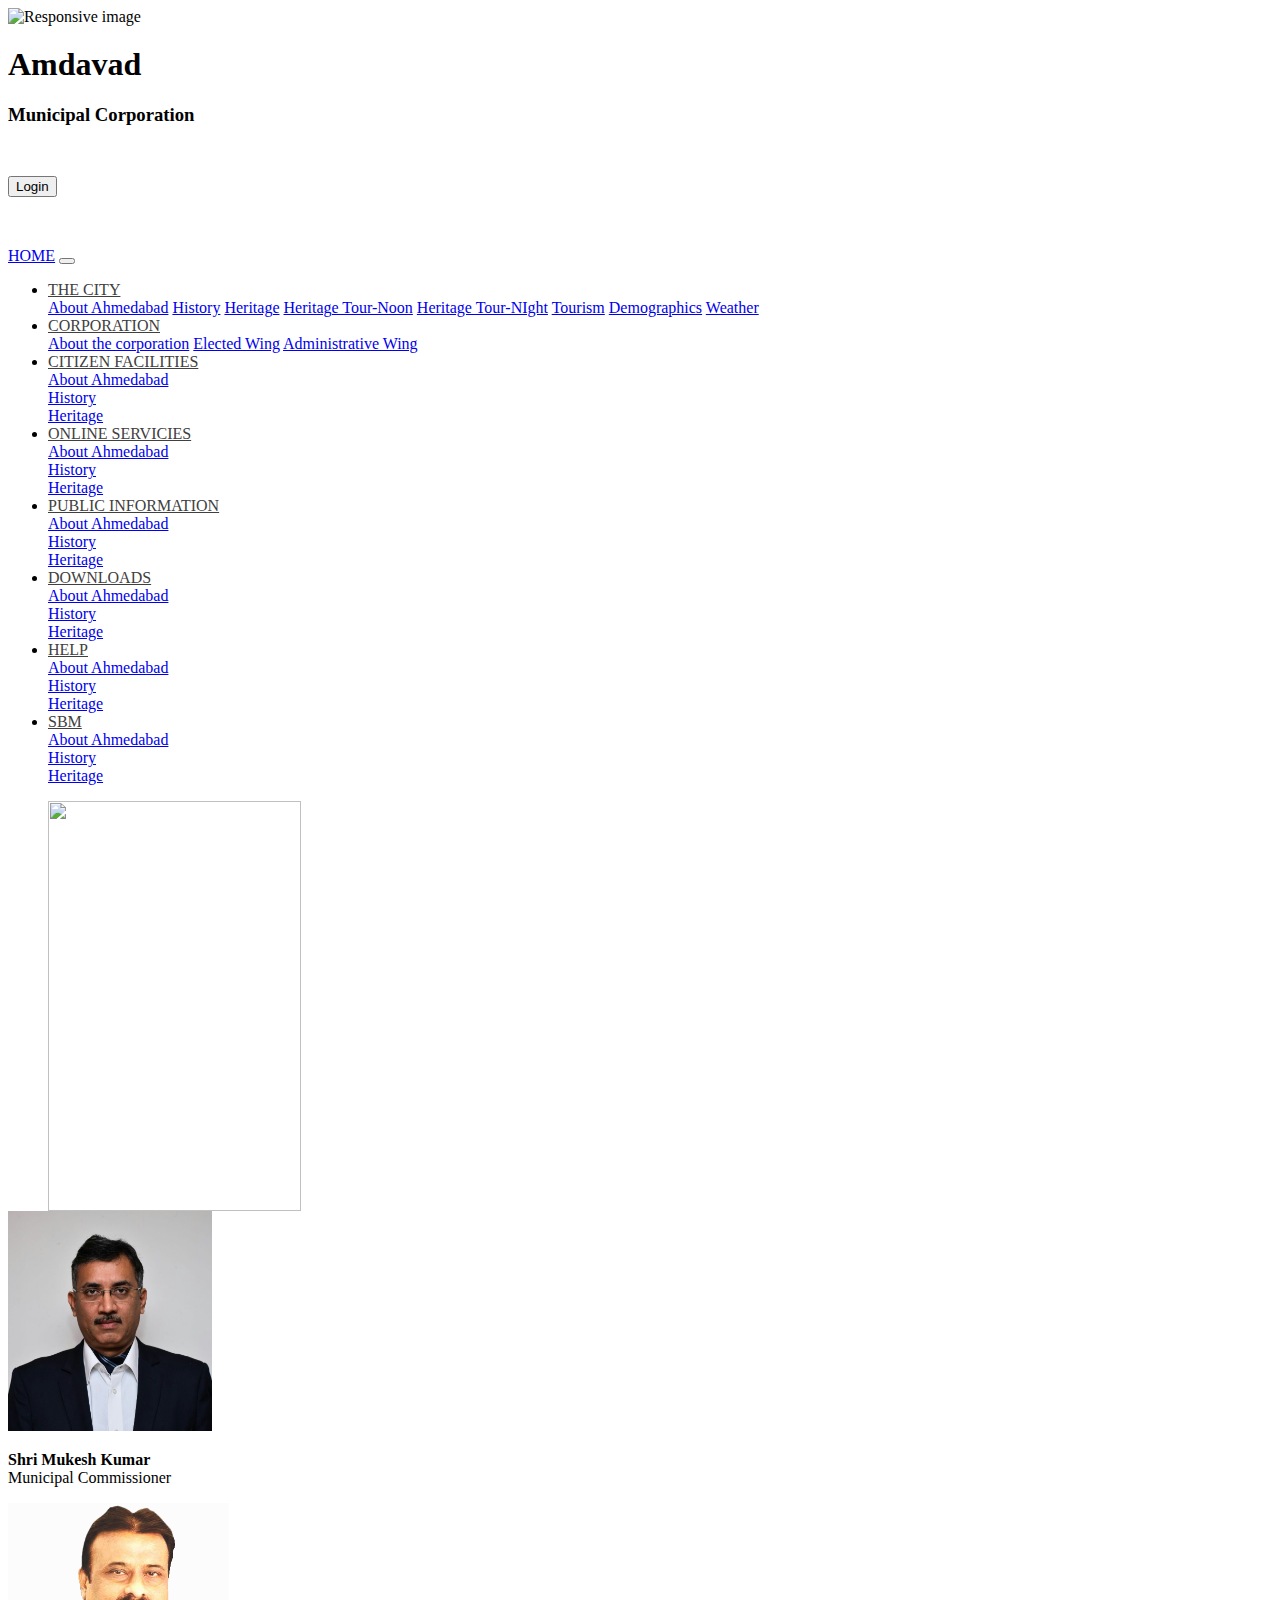
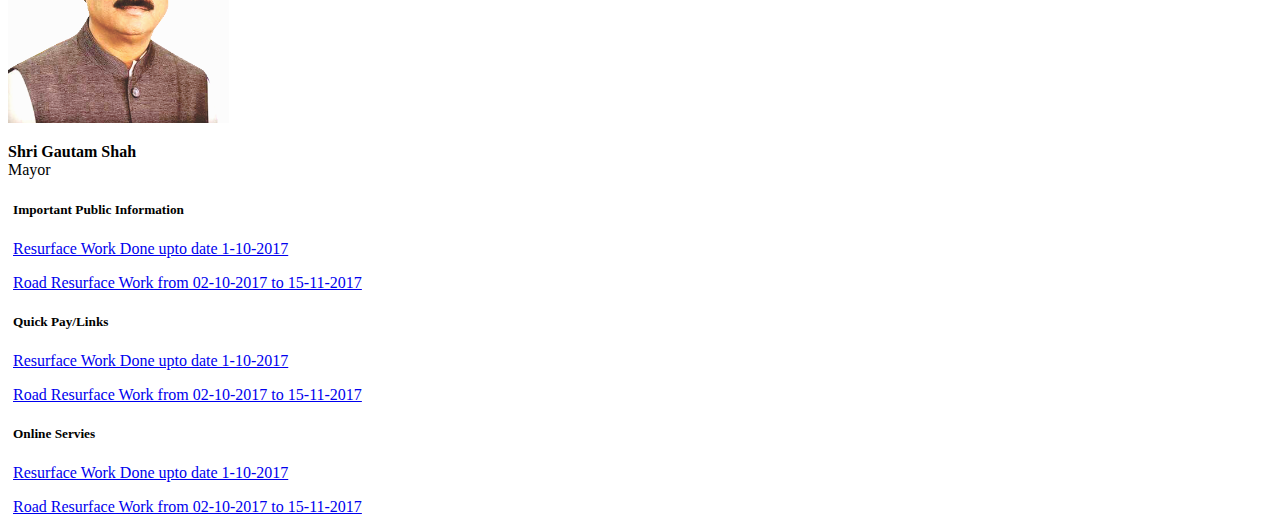
==== index.html @ 243d6fee "slider" ====
<!DOCTYPE html>
<html lang="en">
<head>
    <meta charset="UTF-8">
    <title>Title</title>
    <meta http-equiv="X-UA-Compatible" content="IE=edge">
    <meta name="viewport" content="width=device-width, initial-scale=1">
    <link href="css/bootstrap.min.css" rel="stylesheet" media="screen">
    <link href="css/bootstrap.css" rel="stylesheet" media="screen">
    <link href="css/index.css" rel="stylesheet" media="screen">
    <link href="css/bootstrap-4-navbar.css" rel="stylesheet">


    <!--<link rel="stylesheet" href="https://maxcdn.bootstrapcdn.com/bootstrap/4.0.0-beta.2/css/bootstrap.min.css" integrity="sha384-PsH8R72JQ3SOdhVi3uxftmaW6Vc51MKb0q5P2rRUpPvrszuE4W1povHYgTpBfshb" crossorigin="anonymous">
--></head>
<body>
<div class="container-fluid bg-secondary" id="head1">
    <img src="images/amc-logo.jpg" id="img1" class="rounded float-left img-fluid" alt="Responsive image">
    <div class="row" >

        <h1 class="text-light col-lg-12" style="margin-top: 20px">Amdavad</h1>

    </div>
    <div class="row">
        <h3 class="text-light col-lg-11" style="margin-bottom: 50px">Municipal Corporation </h3>
        <button type="button" class="btn btn-dark col-lg-1" style="margin-bottom: 50px">Login</button>
    </div>
</div>
<nav class="navbar navbar-expand-lg navbar-light bg-light">
    <a class="navbar-brand" href="#">HOME</a>
    <button class="navbar-toggler" type="button" data-toggle="collapse" data-target="#navbarSupportedContent" aria-controls="navbarSupportedContent" aria-expanded="false" aria-label="Toggle navigation">
        <span class="navbar-toggler-icon"></span>
    </button>

    <div class="collapse navbar-collapse" id="navbarSupportedContent">
        <ul class="navbar-nav mr-auto">

            <li class="nav-item dropdown dd1">
                <a class="nav-link dropdown-toggle" href="#" id="navbarDropdown1" role="button" data-toggle="dropdown" aria-haspopup="true" aria-expanded="false">
                    THE CITY
                </a>
                <div class="dropdown-menu ddm1" aria-labelledby="navbarDropdown1">
                    <a class="dropdown-item" href="#">About Ahmedabad</a>
                    <a class="dropdown-item" href="#">History</a>
                    <a class="dropdown-item" href="#">Heritage</a>
                    <a class="dropdown-item" href="#">Heritage Tour-Noon</a>
                    <a class="dropdown-item" href="#">Heritage Tour-NIght</a>
                    <a class="dropdown-item" href="#">Tourism</a>
                    <a class="dropdown-item" href="#">Demographics</a>
                    <a class="dropdown-item" href="#">Weather</a>
                </div>
            </li>

            <li class="nav-item dropdown dd2">
                <a class="nav-link dropdown-toggle" href="#" id="navbarDropdown" role="button" data-toggle="dropdown" aria-haspopup="true" aria-expanded="false">
                    CORPORATION
                </a>
                <div class="dropdown-menu ddm2" aria-labelledby="navbarDropdown">
                    <a class="dropdown-item" href="#">About the corporation</a>
                    <a class="dropdown-item" href="#">Elected Wing</a>
                    <a class="dropdown-item" href="#">Administrative Wing</a>
                </div>
            </li>
            <li class="nav-item dropdown dd1">
                <a class="nav-link dropdown-toggle" href="#" id="navbarDropdown" role="button" data-toggle="dropdown" aria-haspopup="true" aria-expanded="false">
                    CITIZEN FACILITIES
                </a>
                <div class="dropdown-menu ddm1" aria-labelledby="navbarDropdown">
                    <a class="dropdown-item" href="#">About Ahmedabad</a>
                    <div class="dropdown-divider"></div>
                    <a class="dropdown-item" href="#">History</a>
                    <div class="dropdown-divider"></div>
                    <a class="dropdown-item" href="#">Heritage</a>
                </div>
            </li>
            <li class="nav-item dropdown dd1">
                <a class="nav-link dropdown-toggle" href="#" id="navbarDropdown" role="button" data-toggle="dropdown" aria-haspopup="true" aria-expanded="false">
                    ONLINE SERVICIES
                </a>
                <div class="dropdown-menu ddm1" aria-labelledby="navbarDropdown">
                    <a class="dropdown-item" href="#">About Ahmedabad</a>
                    <div class="dropdown-divider"></div>
                    <a class="dropdown-item" href="#">History</a>
                    <div class="dropdown-divider"></div>
                    <a class="dropdown-item" href="#">Heritage</a>
                </div>
            </li>
            <li class="nav-item dropdown dd1">
                <a class="nav-link dropdown-toggle" href="#" id="navbarDropdown" role="button" data-toggle="dropdown" aria-haspopup="true" aria-expanded="false">
                    PUBLIC INFORMATION
                </a>
                <div class="dropdown-menu ddm1" aria-labelledby="navbarDropdown">
                    <a class="dropdown-item" href="#">About Ahmedabad</a>
                    <div class="dropdown-divider"></div>
                    <a class="dropdown-item" href="#">History</a>
                    <div class="dropdown-divider"></div>
                    <a class="dropdown-item" href="#">Heritage</a>
                </div>
            </li>
            <li class="nav-item dropdown dd1">
                <a class="nav-link dropdown-toggle" href="#" id="navbarDropdown" role="button" data-toggle="dropdown" aria-haspopup="true" aria-expanded="false">
                    DOWNLOADS
                </a>
                <div class="dropdown-menu ddm1" aria-labelledby="navbarDropdown">
                    <a class="dropdown-item" href="#">About Ahmedabad</a>
                    <div class="dropdown-divider"></div>
                    <a class="dropdown-item" href="#">History</a>
                    <div class="dropdown-divider"></div>
                    <a class="dropdown-item" href="#">Heritage</a>
                </div>
            </li>
            <li class="nav-item dropdown dd1">
                <a class="nav-link dropdown-toggle" href="#" id="navbarDropdown" role="button" data-toggle="dropdown" aria-haspopup="true" aria-expanded="false">
                    HELP
                </a>
                <div class="dropdown-menu ddm1" aria-labelledby="navbarDropdown">
                    <a class="dropdown-item" href="#">About Ahmedabad</a>
                    <div class="dropdown-divider"></div>
                    <a class="dropdown-item" href="#">History</a>
                    <div class="dropdown-divider"></div>
                    <a class="dropdown-item" href="#">Heritage</a>
                </div>
            </li>
            <li class="nav-item dropdown dd1">
                <a class="nav-link dropdown-toggle" href="#" id="navbarDropdown" role="button" data-toggle="dropdown" aria-haspopup="true" aria-expanded="false">
                    SBM
                </a>
                <div class="dropdown-menu ddm1" aria-labelledby="navbarDropdown">
                    <a class="dropdown-item" href="#">About Ahmedabad</a>
                    <div class="dropdown-divider"></div>
                    <a class="dropdown-item" href="#">History</a>
                    <div class="dropdown-divider"></div>
                    <a class="dropdown-item" href="#">Heritage</a>
                </div>
            </li>

        </ul>

    </div>
</nav>
<div class="container-fluid">
    <div class="row">
        <div id="slider" class="col-md-9 col-sm-12 col-lg-9">
            <figure>
                <img src="images/ahmedabad-bg.jpg" alt class="img-responsive">
                <img src="images/amd2.jpg" alt class="img-responsive">
                <img src="images/amd3.jpg" alt class="img-responsive">
                <img src="images/amd2.jpg" alt class="img-responsive">
                <img src="images/amd3.jpg" alt class="img-responsive">
            </figure>
        </div>
        <div class="col-md-3 col-sm-6 col-xs-12">
                <div class="row">
                    <div class="card" style="width: 50%" >
                        <img class="card-img-top" src="images/muniicom.jpg" alt="Card image cap" height="220px">
                        <div class="card-body">
                            <p class="card-text"><b>Shri Mukesh Kumar</b><br>Municipal Commissioner</p>
                        </div>
                    </div>
                    <div class="card" style="width: 50%"  >
                        <img class="card-img-top" src="images/mayor.png" alt="Card image cap" height="220px">
                        <div class="card-body">
                            <p class="card-text"><b>Shri Gautam Shah</b><br>Mayor</p>
                        </div>
                    </div>
                </div>
        </div>
    </div>
</div>
<div class="container-fluid">
    <div class="row">
        <div class="card col-md-3 col-sm-6 col-xs-12">
            <div class="card-body" style="margin: 5px">
                <h5 class="card-title">Important Public Information</h5>
                <p class="card-text"><a href="#">Resurface Work Done upto date 1-10-2017</a></p>
                <p class="card-text"><a href="#">Road Resurface Work from 02-10-2017 to 15-11-2017</a></p>
            </div>
        </div>
        <div class="card col-md-3 col-sm-6 col-xs-12">
            <div class="card-body" style="margin: 5px">
                <h5 class="card-title">Quick Pay/Links</h5>
                <p class="card-text"><a href="#">Resurface Work Done upto date 1-10-2017</a></p>
                <p class="card-text"><a href="#">Road Resurface Work from 02-10-2017 to 15-11-2017</a></p>
            </div>
        </div>
        <div class="card col-md-3 col-sm-6 col-xs-12">
            <div class="card-body" style="margin: 5px">
                <h5 class="card-title">Online Servies</h5>
                <p class="card-text"><a href="#">Resurface Work Done upto date 1-10-2017</a></p>
                <p class="card-text"><a href="#">Road Resurface Work from 02-10-2017 to 15-11-2017</a></p>
            </div>
        </div>
    </div>
</div>

<script src="https://code.jquery.com/jquery-3.3.1.slim.min.js" integrity="sha384-q8i/X+965DzO0rT7abK41JStQIAqVgRVzpbzo5smXKp4YfRvH+8abtTE1Pi6jizo" crossorigin="anonymous"></script>
<script src="https://cdnjs.cloudflare.com/ajax/libs/popper.js/1.14.3/umd/popper.min.js" integrity="sha384-ZMP7rVo3mIykV+2+9J3UJ46jBk0WLaUAdn689aCwoqbBJiSnjAK/l8WvCWPIPm49" crossorigin="anonymous"></script>
<script src="js/bootstrap.min.js" integrity="sha384-smHYKdLADwkXOn1EmN1qk/HfnUcbVRZyYmZ4qpPea6sjB/pTJ0euyQp0Mk8ck+5T" crossorigin="anonymous"></script>
<script src="js/bootstrap-4-navbar.js"></script>
</body>
</html>
---- css/index.css ----
.dd1:hover>.ddm1 {
    display: block;
}
.dd2:hover>.ddm2 {
    display: block;
}
.dd1:hover>.ddm1 {
    display: block;
}
.dd1:hover>.ddm1 {
    display: block;
}
.dd1:hover>.ddm1 {
    display: block;
}
#img1{
    height: 150px;
}

@keyframes slidy {
    0% { left: 0%; }
    20% { left: 0%; }
    25% { left: -100%; }
    45% { left: -100%; }
    50% { left: -200%; }
    70% { left: -200%; }
    75% { left: -300%; }
    95% { left: -300%; }
    100% { left: -400%; }
}

div#slider { overflow: hidden;}
div#slider figure img { width: 20%; float: left; height:410px; }
div#slider figure {
    position: relative;
    width: 500%;

    left: 0;
    text-align: left;
    font-size: 0;
    animation: 10s slidy infinite;
}
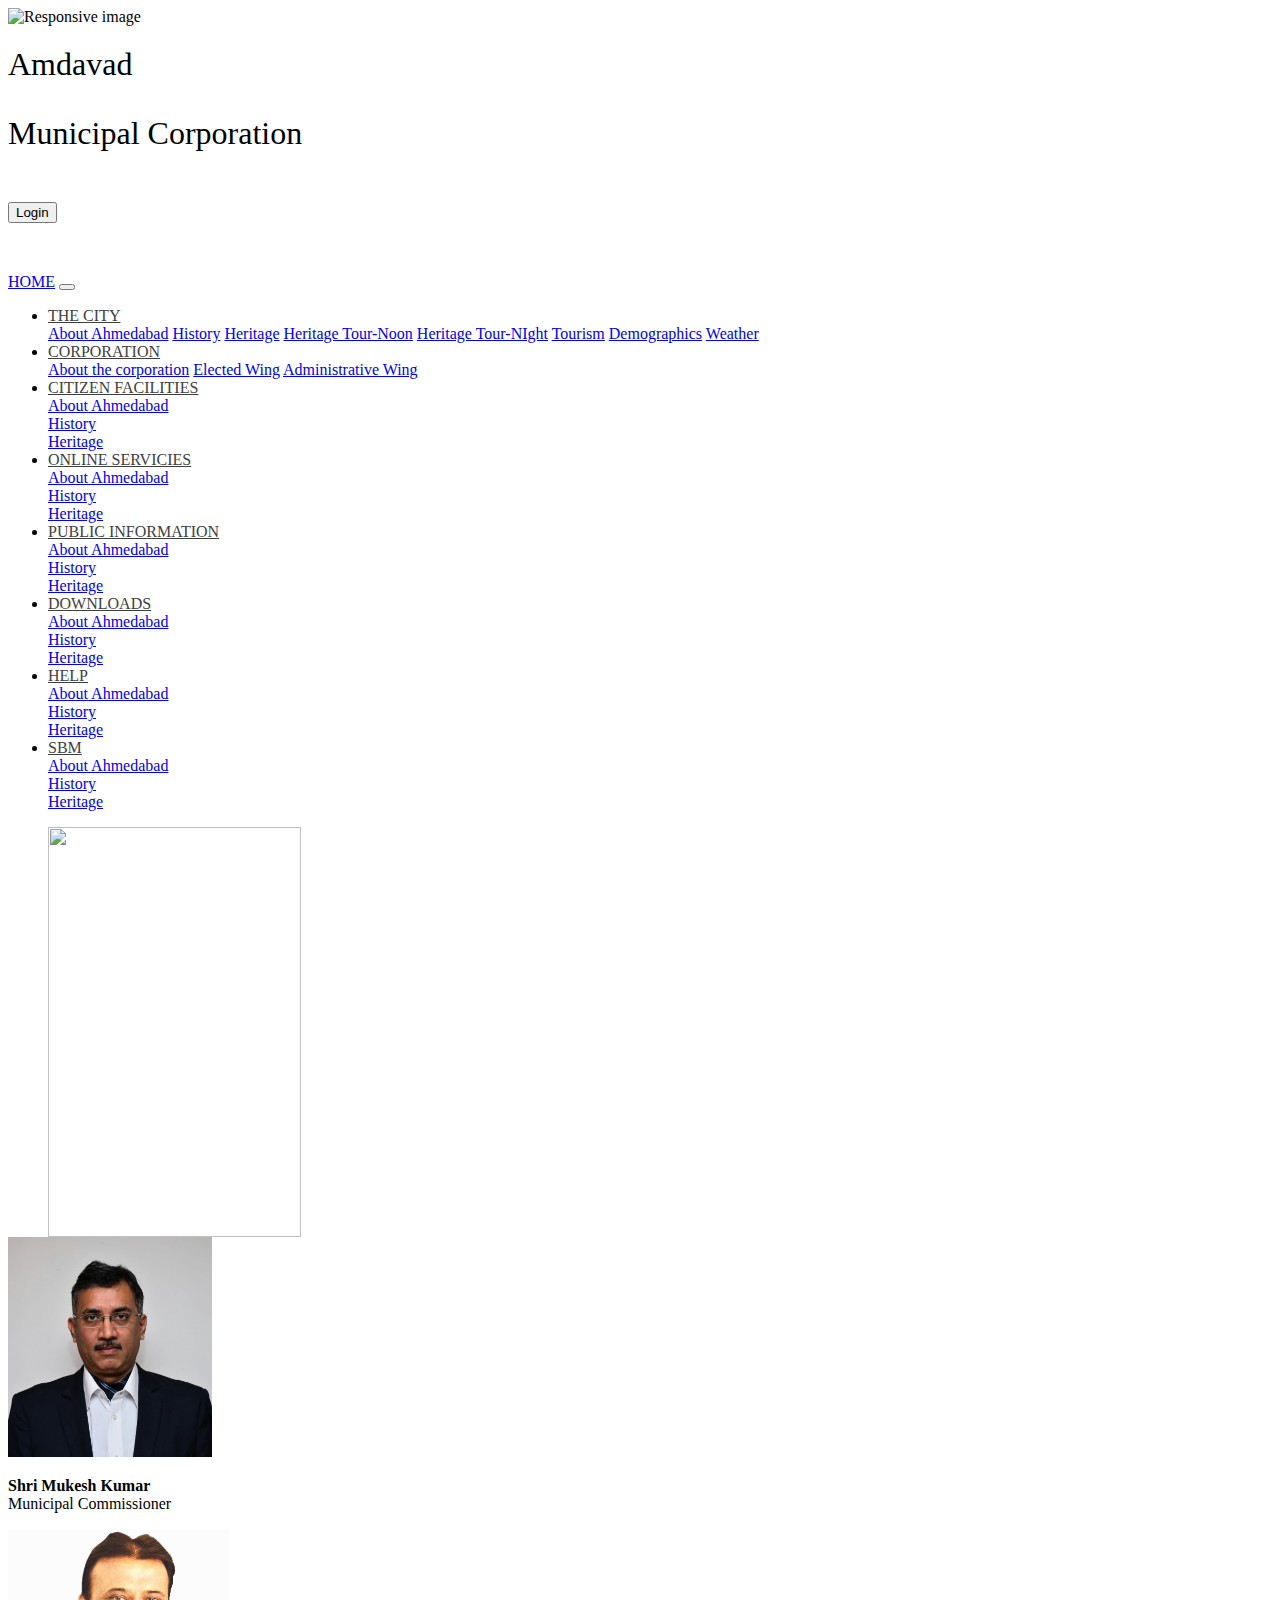
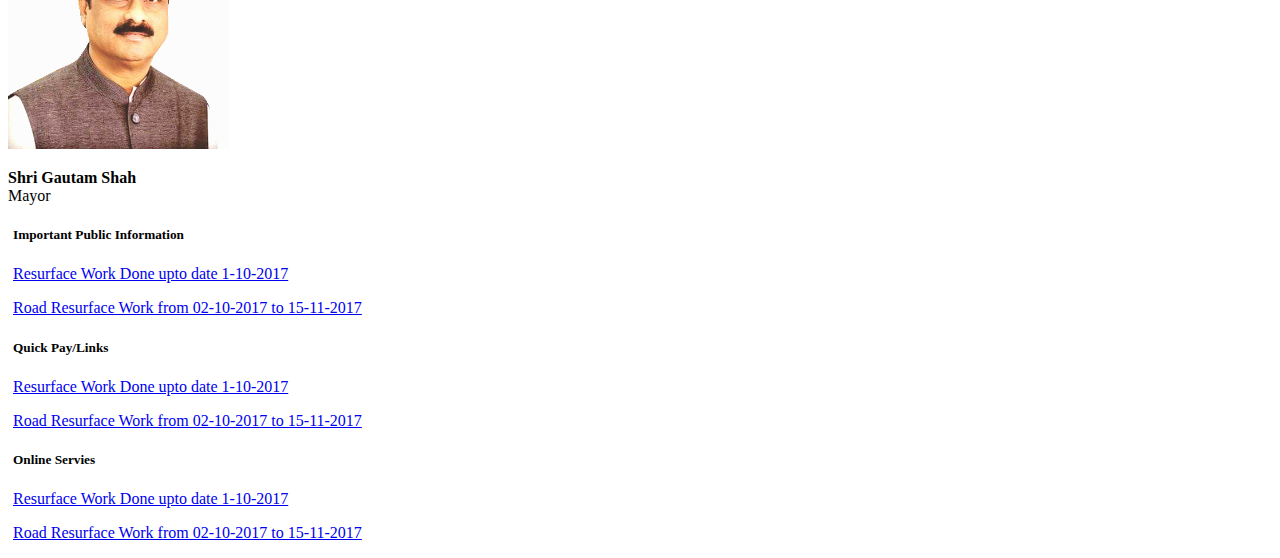
==== commit 1f2e09a3: "font" ====
--- a/index.html
+++ b/index.html
@@ -17,12 +17,10 @@
 <div class="container-fluid bg-secondary" id="head1">
     <img src="images/amc-logo.jpg" id="img1" class="rounded float-left img-fluid" alt="Responsive image">
     <div class="row" >
-
-        <h1 class="text-light col-lg-12" style="margin-top: 20px">Amdavad</h1>
-
+        <p class="text-light col-lg-12 p1" style="margin-top:20px">Amdavad</p>
     </div>
     <div class="row">
-        <h3 class="text-light col-lg-11" style="margin-bottom: 50px">Municipal Corporation </h3>
+        <p class="text-light col-lg-11 p1" style="margin-bottom: 50px">Municipal Corporation </p>
         <button type="button" class="btn btn-dark col-lg-1" style="margin-bottom: 50px">Login</button>
     </div>
 </div>
--- a/css/index.css
+++ b/css/index.css
@@ -16,6 +16,15 @@
 #img1{
     height: 150px;
 }
+.p1{
+    font-size: 2em;
+}
+@media only screen and (max-width: 600px) {
+    .p1 {
+       font-size: 1em;
+    }
+}
+
 
 @keyframes slidy {
     0% { left: 0%; }
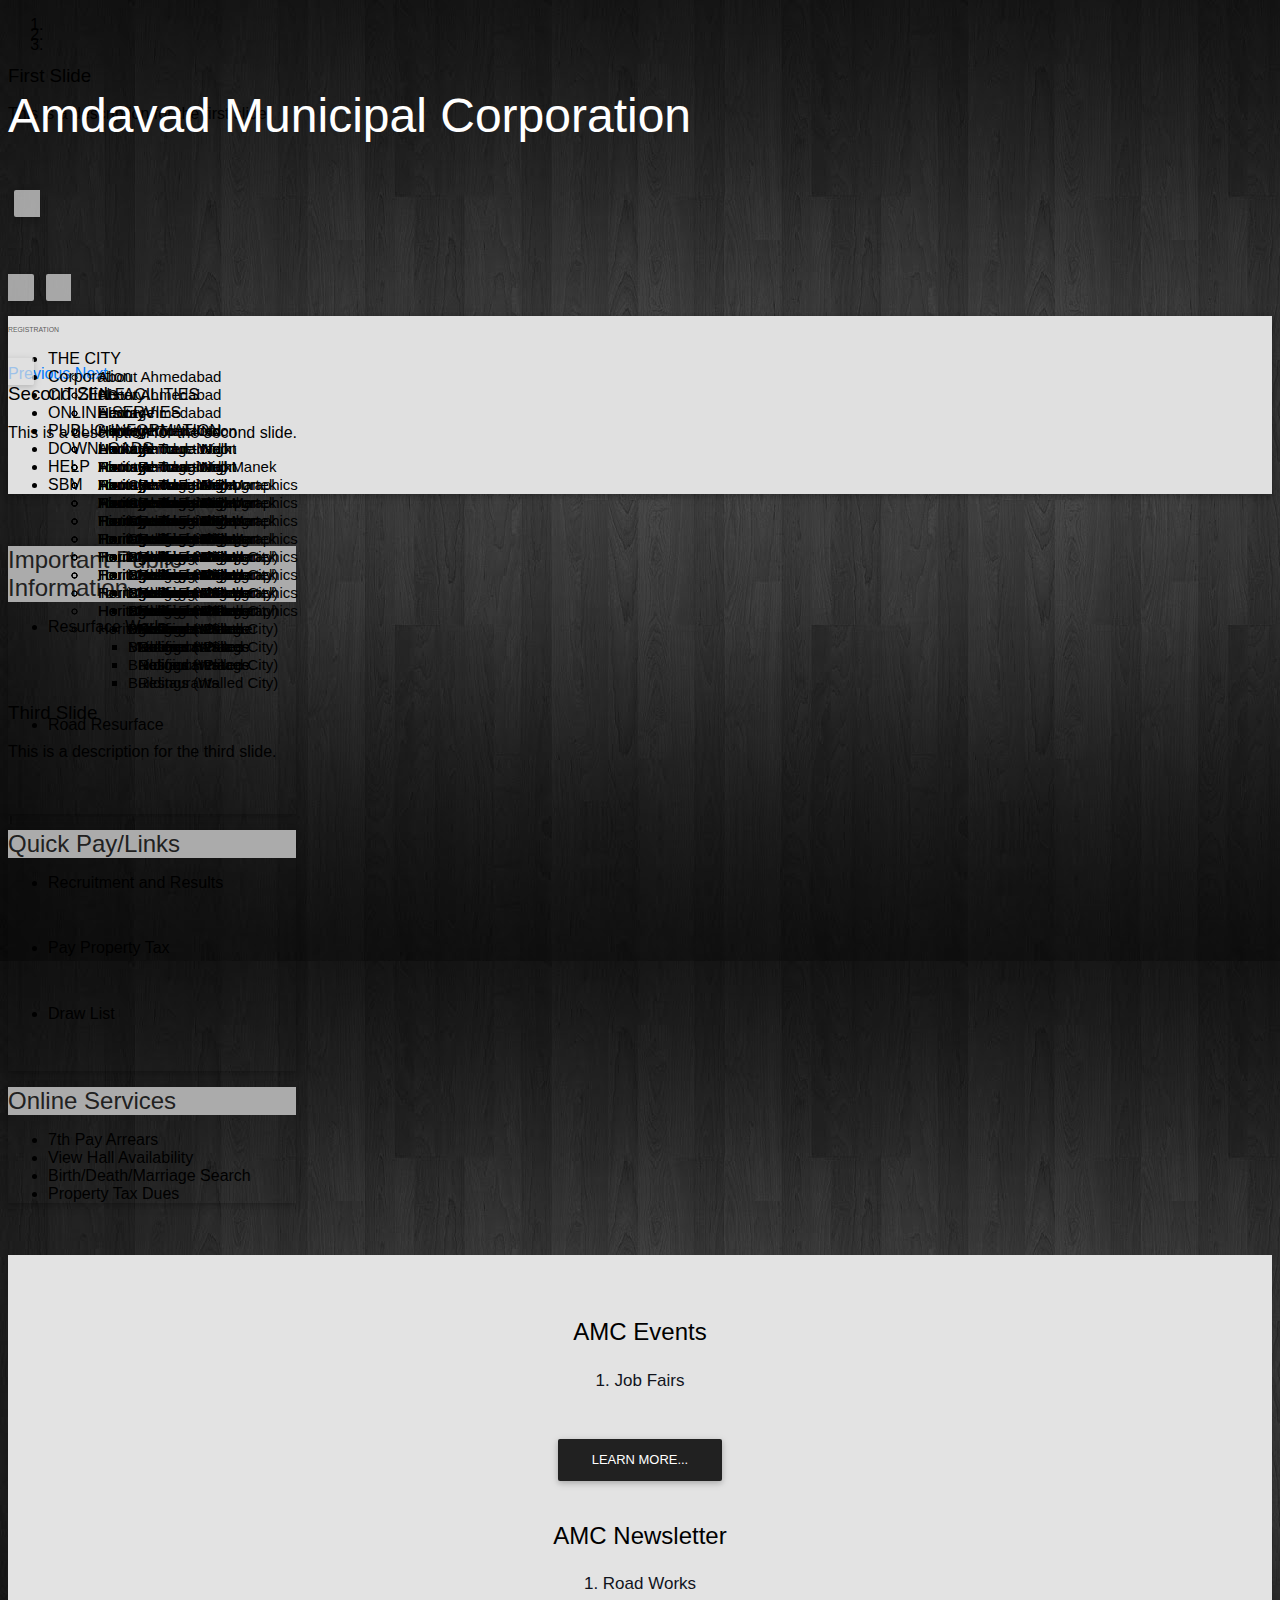
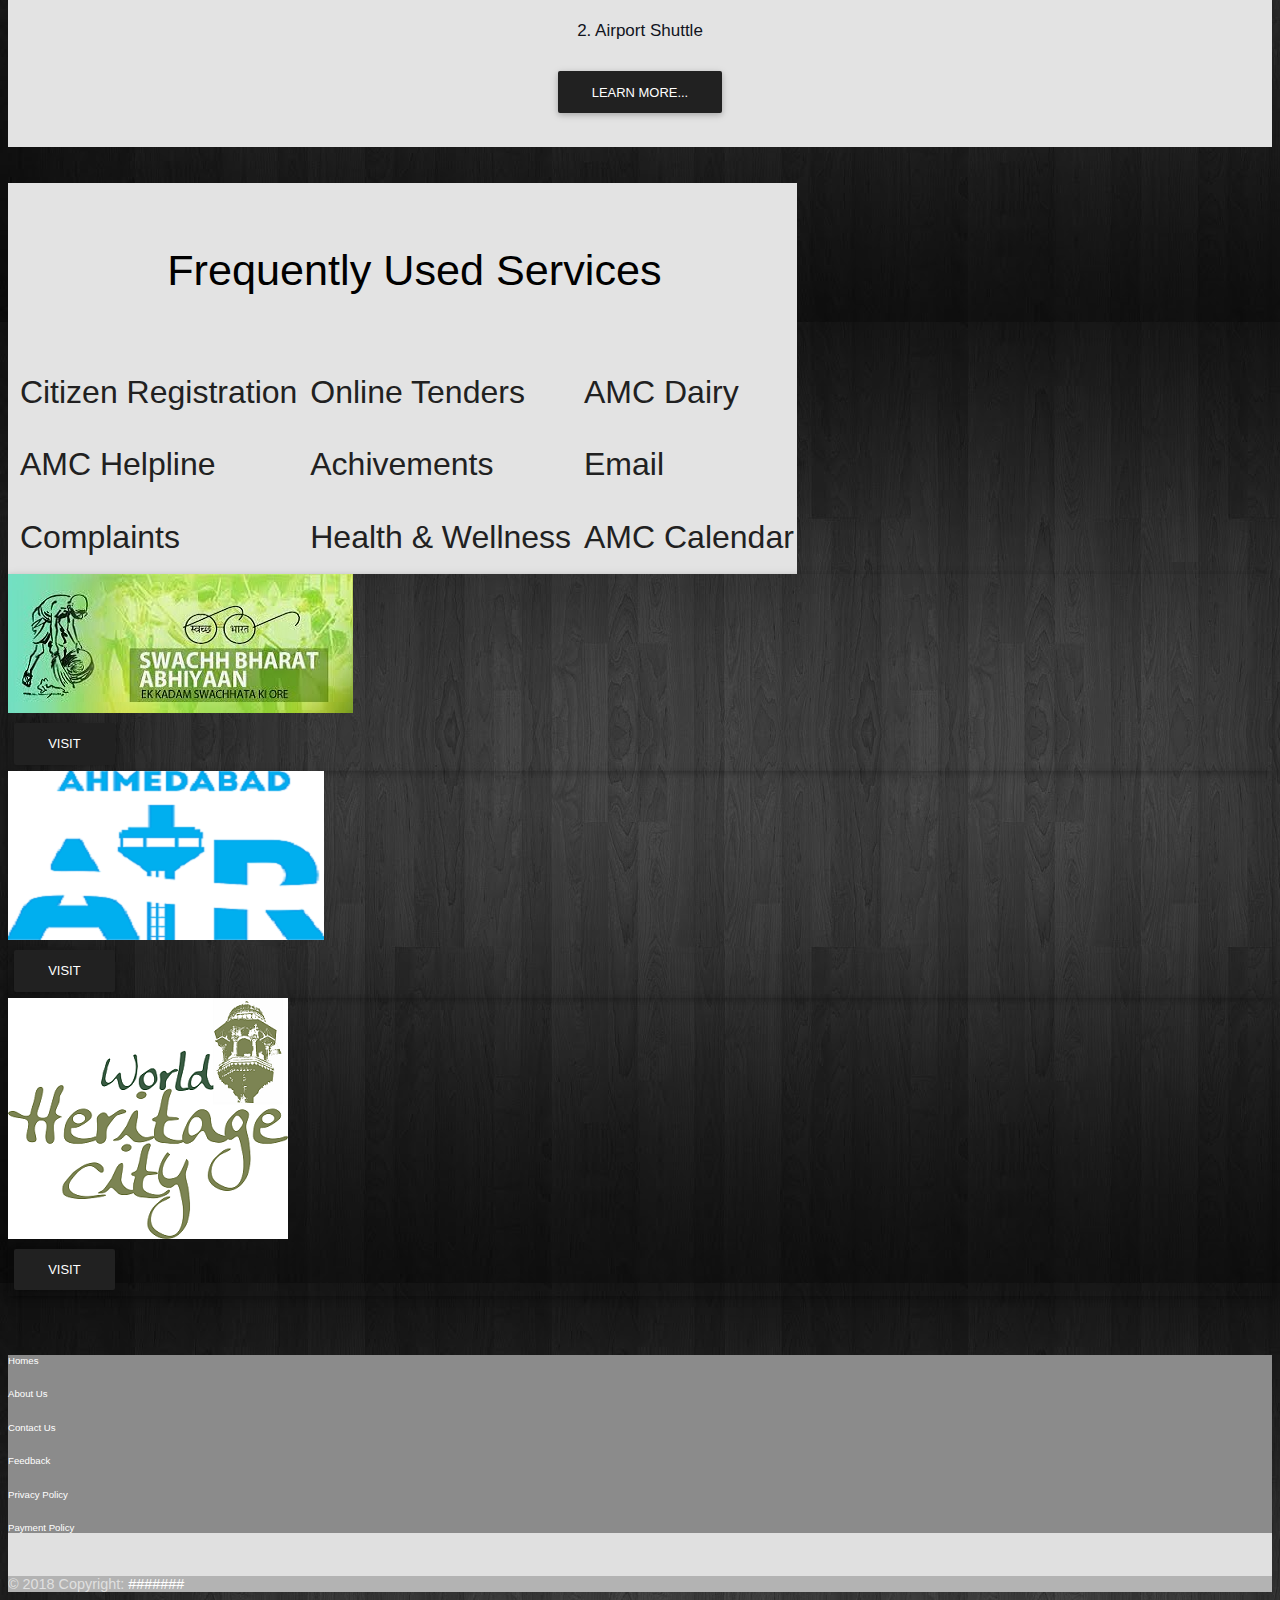
==== commit ad983720: "footer" ====
--- a/index.html
+++ b/index.html
@@ -2,198 +2,607 @@
 <html lang="en">
 <head>
     <meta charset="UTF-8">
-    <title>Title</title>
+    <title>AMC</title>
     <meta http-equiv="X-UA-Compatible" content="IE=edge">
-    <meta name="viewport" content="width=device-width, initial-scale=1">
     <link href="css/bootstrap.min.css" rel="stylesheet" media="screen">
     <link href="css/bootstrap.css" rel="stylesheet" media="screen">
     <link href="css/index.css" rel="stylesheet" media="screen">
+    <link href="lastsection.css" rel="stylesheet" media="screen">
+    <link href="css/full-slider.css" rel="stylesheet">
     <link href="css/bootstrap-4-navbar.css" rel="stylesheet">
-
-
-    <!--<link rel="stylesheet" href="https://maxcdn.bootstrapcdn.com/bootstrap/4.0.0-beta.2/css/bootstrap.min.css" integrity="sha384-PsH8R72JQ3SOdhVi3uxftmaW6Vc51MKb0q5P2rRUpPvrszuE4W1povHYgTpBfshb" crossorigin="anonymous">
---></head>
-<body>
-<div class="container-fluid bg-secondary" id="head1">
-    <img src="images/amc-logo.jpg" id="img1" class="rounded float-left img-fluid" alt="Responsive image">
-    <div class="row" >
-        <p class="text-light col-lg-12 p1" style="margin-top:20px">Amdavad</p>
-    </div>
-    <div class="row">
-        <p class="text-light col-lg-11 p1" style="margin-bottom: 50px">Municipal Corporation </p>
-        <button type="button" class="btn btn-dark col-lg-1" style="margin-bottom: 50px">Login</button>
-    </div>
-</div>
-<nav class="navbar navbar-expand-lg navbar-light bg-light">
-    <a class="navbar-brand" href="#">HOME</a>
-    <button class="navbar-toggler" type="button" data-toggle="collapse" data-target="#navbarSupportedContent" aria-controls="navbarSupportedContent" aria-expanded="false" aria-label="Toggle navigation">
-        <span class="navbar-toggler-icon"></span>
-    </button>
-
-    <div class="collapse navbar-collapse" id="navbarSupportedContent">
-        <ul class="navbar-nav mr-auto">
-
-            <li class="nav-item dropdown dd1">
-                <a class="nav-link dropdown-toggle" href="#" id="navbarDropdown1" role="button" data-toggle="dropdown" aria-haspopup="true" aria-expanded="false">
-                    THE CITY
-                </a>
-                <div class="dropdown-menu ddm1" aria-labelledby="navbarDropdown1">
-                    <a class="dropdown-item" href="#">About Ahmedabad</a>
-                    <a class="dropdown-item" href="#">History</a>
-                    <a class="dropdown-item" href="#">Heritage</a>
-                    <a class="dropdown-item" href="#">Heritage Tour-Noon</a>
-                    <a class="dropdown-item" href="#">Heritage Tour-NIght</a>
-                    <a class="dropdown-item" href="#">Tourism</a>
-                    <a class="dropdown-item" href="#">Demographics</a>
-                    <a class="dropdown-item" href="#">Weather</a>
-                </div>
-            </li>
-
-            <li class="nav-item dropdown dd2">
-                <a class="nav-link dropdown-toggle" href="#" id="navbarDropdown" role="button" data-toggle="dropdown" aria-haspopup="true" aria-expanded="false">
-                    CORPORATION
-                </a>
-                <div class="dropdown-menu ddm2" aria-labelledby="navbarDropdown">
-                    <a class="dropdown-item" href="#">About the corporation</a>
-                    <a class="dropdown-item" href="#">Elected Wing</a>
-                    <a class="dropdown-item" href="#">Administrative Wing</a>
-                </div>
-            </li>
-            <li class="nav-item dropdown dd1">
-                <a class="nav-link dropdown-toggle" href="#" id="navbarDropdown" role="button" data-toggle="dropdown" aria-haspopup="true" aria-expanded="false">
-                    CITIZEN FACILITIES
-                </a>
-                <div class="dropdown-menu ddm1" aria-labelledby="navbarDropdown">
-                    <a class="dropdown-item" href="#">About Ahmedabad</a>
-                    <div class="dropdown-divider"></div>
-                    <a class="dropdown-item" href="#">History</a>
-                    <div class="dropdown-divider"></div>
-                    <a class="dropdown-item" href="#">Heritage</a>
-                </div>
-            </li>
-            <li class="nav-item dropdown dd1">
-                <a class="nav-link dropdown-toggle" href="#" id="navbarDropdown" role="button" data-toggle="dropdown" aria-haspopup="true" aria-expanded="false">
-                    ONLINE SERVICIES
-                </a>
-                <div class="dropdown-menu ddm1" aria-labelledby="navbarDropdown">
-                    <a class="dropdown-item" href="#">About Ahmedabad</a>
-                    <div class="dropdown-divider"></div>
-                    <a class="dropdown-item" href="#">History</a>
-                    <div class="dropdown-divider"></div>
-                    <a class="dropdown-item" href="#">Heritage</a>
-                </div>
-            </li>
-            <li class="nav-item dropdown dd1">
-                <a class="nav-link dropdown-toggle" href="#" id="navbarDropdown" role="button" data-toggle="dropdown" aria-haspopup="true" aria-expanded="false">
-                    PUBLIC INFORMATION
-                </a>
-                <div class="dropdown-menu ddm1" aria-labelledby="navbarDropdown">
-                    <a class="dropdown-item" href="#">About Ahmedabad</a>
-                    <div class="dropdown-divider"></div>
-                    <a class="dropdown-item" href="#">History</a>
-                    <div class="dropdown-divider"></div>
-                    <a class="dropdown-item" href="#">Heritage</a>
-                </div>
-            </li>
-            <li class="nav-item dropdown dd1">
-                <a class="nav-link dropdown-toggle" href="#" id="navbarDropdown" role="button" data-toggle="dropdown" aria-haspopup="true" aria-expanded="false">
-                    DOWNLOADS
-                </a>
-                <div class="dropdown-menu ddm1" aria-labelledby="navbarDropdown">
-                    <a class="dropdown-item" href="#">About Ahmedabad</a>
-                    <div class="dropdown-divider"></div>
-                    <a class="dropdown-item" href="#">History</a>
-                    <div class="dropdown-divider"></div>
-                    <a class="dropdown-item" href="#">Heritage</a>
-                </div>
-            </li>
-            <li class="nav-item dropdown dd1">
-                <a class="nav-link dropdown-toggle" href="#" id="navbarDropdown" role="button" data-toggle="dropdown" aria-haspopup="true" aria-expanded="false">
-                    HELP
-                </a>
-                <div class="dropdown-menu ddm1" aria-labelledby="navbarDropdown">
-                    <a class="dropdown-item" href="#">About Ahmedabad</a>
-                    <div class="dropdown-divider"></div>
-                    <a class="dropdown-item" href="#">History</a>
-                    <div class="dropdown-divider"></div>
-                    <a class="dropdown-item" href="#">Heritage</a>
-                </div>
-            </li>
-            <li class="nav-item dropdown dd1">
-                <a class="nav-link dropdown-toggle" href="#" id="navbarDropdown" role="button" data-toggle="dropdown" aria-haspopup="true" aria-expanded="false">
-                    SBM
-                </a>
-                <div class="dropdown-menu ddm1" aria-labelledby="navbarDropdown">
-                    <a class="dropdown-item" href="#">About Ahmedabad</a>
-                    <div class="dropdown-divider"></div>
-                    <a class="dropdown-item" href="#">History</a>
-                    <div class="dropdown-divider"></div>
-                    <a class="dropdown-item" href="#">Heritage</a>
-                </div>
-            </li>
-
-        </ul>
-
-    </div>
-</nav>
-<div class="container-fluid">
-    <div class="row">
-        <div id="slider" class="col-md-9 col-sm-12 col-lg-9">
-            <figure>
-                <img src="images/ahmedabad-bg.jpg" alt class="img-responsive">
-                <img src="images/amd2.jpg" alt class="img-responsive">
-                <img src="images/amd3.jpg" alt class="img-responsive">
-                <img src="images/amd2.jpg" alt class="img-responsive">
-                <img src="images/amd3.jpg" alt class="img-responsive">
-            </figure>
-        </div>
-        <div class="col-md-3 col-sm-6 col-xs-12">
-                <div class="row">
-                    <div class="card" style="width: 50%" >
-                        <img class="card-img-top" src="images/muniicom.jpg" alt="Card image cap" height="220px">
-                        <div class="card-body">
-                            <p class="card-text"><b>Shri Mukesh Kumar</b><br>Municipal Commissioner</p>
+    <link href="https://fonts.googleapis.com/icon?family=Material+Icons" rel="stylesheet">
+    <link href="css/mdb.min.css" rel="stylesheet" media="screen">
+    <link rel="stylesheet" href="https://use.fontawesome.com/releases/v5.0.13/css/all.css" integrity="sha384-DNOHZ68U8hZfKXOrtjWvjxusGo9WQnrNx2sqG0tfsghAvtVlRW3tvkXWZh58N9jp" crossorigin="anonymous">
+    <meta name="viewport" content="width=device-width, initial-scale=1.0"/>
+
+</head>
+<body background="images/bg-1.jpg">
+<header>
+
+    <div id="header-scroll">
+        <div class="container-fluid">
+            <div class="row">
+                <div class="col-md-12">
+                    <div id="carouselExampleIndicators" class="carousel slide slider1" data-ride="carousel" style="height:300px">
+                        <ol class="carousel-indicators">
+                            <li data-target="#carouselExampleIndicators" data-slide-to="0" class="active"></li>
+                            <li data-target="#carouselExampleIndicators" data-slide-to="1"></li>
+                            <li data-target="#carouselExampleIndicators" data-slide-to="2"></li>
+                        </ol>
+                        <div class="carousel-inner slider1" role="listbox" style="height:300px">
+                            <!-- Slide One - Set the background image for this slide in the line below -->
+                            <div class="carousel-item active slider1" style="background-image: url('images/ahmedabad-1.jpg'); height:300px;">
+                                <div class="carousel-caption d-none d-md-block">
+                                    <h3>First Slide</h3>
+                                    <p>This is a description for the first slide.</p>
+                                </div>
+                            </div>
+                            <!-- Slide Two - Set the background image for this slide in the line below -->
+                            <div class="carousel-item slider1" style="background-image: url('images/ahmedabad-2.jpg'); height:300px;">
+                                <div class="carousel-caption d-none d-md-block">
+                                    <h3>Second Slide</h3>
+                                    <p>This is a description for the second slide.</p>
+                                </div>
+                            </div>
+                            <!-- Slide Three - Set the background image for this slide in the line below -->
+                            <div class="carousel-item slider1" style="background-image: url('images/ahmedabad-3.jpg'); height:300px;">
+                                <div class="carousel-caption d-none d-md-block">
+                                    <h3>Third Slide</h3>
+                                    <p>This is a description for the third slide.</p>
+                                </div>
+                            </div>
                         </div>
+                        <a class="carousel-control-prev" href="#carouselExampleIndicators" role="button" data-slide="prev">
+                            <span class="carousel-control-prev-icon" aria-hidden="true"></span>
+                            <span class="sr-only">Previous</span>
+                        </a>
+                        <a class="carousel-control-next" href="#carouselExampleIndicators" role="button" data-slide="next">
+                            <span class="carousel-control-next-icon" aria-hidden="true"></span>
+                            <span class="sr-only">Next</span>
+                        </a>
                     </div>
-                    <div class="card" style="width: 50%"  >
-                        <img class="card-img-top" src="images/mayor.png" alt="Card image cap" height="220px">
-                        <div class="card-body">
-                            <p class="card-text"><b>Shri Gautam Shah</b><br>Mayor</p>
+                    <div class="main-text hidden-xs">
+                        <div class="col-md-12 text-center">
+                            <p class="p1">Amdavad Municipal Corporation</p>
+                            <div>
+                                <a class="btn btn-clear btn-sm btn-min-block bg-light text-dark" style="opacity: 0.7;" href=#><h6>Login</h6></a>
+                                <a class="btn btn-clear btn-sm btn-min-block bg-light text-dark" style="opacity: 0.7;" href=#><h6>Registration</h6></a>
+                            </div>
                         </div>
                     </div>
                 </div>
-        </div>
-    </div>
+            </div>
+        </div>
+    </div>
+</header>
+
+<nav class="navbar navbar-expand-md navbar-light bg-light">
+    <a class="navbar-brand" href="#"><i class="fas fa-home"></i> </a>
+    <button class="navbar-toggler" type="button" data-toggle="collapse" data-target="#navbarNavDropdown" aria-controls="navbarNavDropdown" aria-expanded="false" aria-label="Toggle navigation">
+        <span class="navbar-toggler-icon"></span>
+    </button>
+    <div class="collapse navbar-collapse" id="navbarNavDropdown">
+        <ul class="navbar-nav">
+
+            <li class="nav-item dropdown dd1">
+                <a class="nav-link dropdown-toggle" href="https://bootstrapthemes.co" id="navbarDropdownMenuLink1" data-toggle="dropdown" aria-haspopup="true" aria-expanded="false">
+                    THE CITY
+                </a>
+                <ul class="dropdown-menu ddm1" aria-labelledby="navbarDropdownMenuLink1">
+                    <li><a class="dropdown-item" href="#">About Ahmedabad</a></li>
+                    <li><a class="dropdown-item" href="#">History</a></li>
+                    <li><a class="dropdown-item dropdown-toggle" href="#">Heritage</a>
+                        <ul class="dropdown-menu">
+                            <li><a class="dropdown-item" href="#">Introduction</a></li>
+                            <li><a class="dropdown-item" href="#">Heritage Walk</a></li>
+                            <li><a class="dropdown-item" href="#">Re-Imagining Manek Chowk Final Report</a></li>
+                            <li><a class="dropdown-item" href="#">Heritage Monuments/Sites</a></li>
+                            <li><a class="dropdown-item" href="#">Notified Heritage Buildings (Walled City)</a></li>
+                        </ul>
+                    </li>
+                    <li><a class="dropdown-item" href="#">Heritage Tour - Noon</a></li>
+                    <li><a class="dropdown-item" href="#">Heritage Tour - Night</a></li>
+                    <li><a class="dropdown-item dropdown-toggle" href="#">Tourism</a>
+                        <ul class="dropdown-menu">
+                            <li><a class="dropdown-item" href="#">Introduction</a></li>
+                            <li><a class="dropdown-item" href="#">Festivals</a></li>
+                            <li><a class="dropdown-item" href="#">Lakes</a></li>
+                            <li><a class="dropdown-item" href="#">Religious Places</a></li>
+                            <li><a class="dropdown-item" href="#">Restaurants</a></li>
+                        </ul>
+                    </li>
+                    <li><a class="dropdown-item" href="#">Heritage Tour - Demographics</a></li>
+                    <li><a class="dropdown-item" href="#">Heritage Tour - Weather</a></li>
+                </ul>
+            </li>
+
+            <li class="nav-item dropdown dd2">
+                <a class="nav-link dropdown-toggle" href="https://bootstrapthemes.co" id="navbarDropdownMenuLink2" data-toggle="dropdown" aria-haspopup="true" aria-expanded="false">
+                    Corporation
+                </a>
+                <ul class="dropdown-menu ddm2" aria-labelledby="navbarDropdownMenuLink2">
+                    <li><a class="dropdown-item" href="#">About Ahmedabad</a></li>
+                    <li><a class="dropdown-item" href="#">History</a></li>
+                    <li><a class="dropdown-item dropdown-toggle" href="#">Heritage</a>
+                        <ul class="dropdown-menu">
+                            <li><a class="dropdown-item" href="#">Introduction</a></li>
+                            <li><a class="dropdown-item" href="#">Heritage Walk</a></li>
+                            <li><a class="dropdown-item" href="#">Re-Imagining Manek Chowk Final Report</a></li>
+                            <li><a class="dropdown-item" href="#">Heritage Monuments/Sites</a></li>
+                            <li><a class="dropdown-item" href="#">Notified Heritage Buildings (Walled City)</a></li>
+                        </ul>
+                    </li>
+                    <li><a class="dropdown-item" href="#">Heritage Tour - Noon</a></li>
+                    <li><a class="dropdown-item" href="#">Heritage Tour - Night</a></li>
+                    <li><a class="dropdown-item dropdown-toggle" href="#">Tourism</a>
+                        <ul class="dropdown-menu">
+                            <li><a class="dropdown-item" href="#">Introduction</a></li>
+                            <li><a class="dropdown-item" href="#">Festivals</a></li>
+                            <li><a class="dropdown-item" href="#">Lakes</a></li>
+                            <li><a class="dropdown-item" href="#">Religious Places</a></li>
+                            <li><a class="dropdown-item" href="#">Restaurants</a></li>
+                        </ul>
+                    </li>
+                    <li><a class="dropdown-item" href="#">Heritage Tour - Demographics</a></li>
+                    <li><a class="dropdown-item" href="#">Heritage Tour - Weather</a></li>
+                </ul>
+            </li>
+
+            <li class="nav-item dropdown dd3">
+                <a class="nav-link dropdown-toggle" href="https://bootstrapthemes.co" id="navbarDropdownMenuLink3" data-toggle="dropdown" aria-haspopup="true" aria-expanded="false">
+                    CITIZEN FACILITIES
+                </a>
+                <ul class="dropdown-menu ddm3" aria-labelledby="navbarDropdownMenuLink3">
+                    <li><a class="dropdown-item" href="#">About Ahmedabad</a></li>
+                    <li><a class="dropdown-item" href="#">History</a></li>
+                    <li><a class="dropdown-item dropdown-toggle" href="#">Heritage</a>
+                        <ul class="dropdown-menu">
+                            <li><a class="dropdown-item" href="#">Introduction</a></li>
+                            <li><a class="dropdown-item" href="#">Heritage Walk</a></li>
+                            <li><a class="dropdown-item" href="#">Re-Imagining Manek Chowk Final Report</a></li>
+                            <li><a class="dropdown-item" href="#">Heritage Monuments/Sites</a></li>
+                            <li><a class="dropdown-item" href="#">Notified Heritage Buildings (Walled City)</a></li>
+                        </ul>
+                    </li>
+                    <li><a class="dropdown-item" href="#">Heritage Tour - Noon</a></li>
+                    <li><a class="dropdown-item" href="#">Heritage Tour - Night</a></li>
+                    <li><a class="dropdown-item dropdown-toggle" href="#">Tourism</a>
+                        <ul class="dropdown-menu">
+                            <li><a class="dropdown-item" href="#">Introduction</a></li>
+                            <li><a class="dropdown-item" href="#">Festivals</a></li>
+                            <li><a class="dropdown-item" href="#">Lakes</a></li>
+                            <li><a class="dropdown-item" href="#">Religious Places</a></li>
+                            <li><a class="dropdown-item" href="#">Restaurants</a></li>
+                        </ul>
+                    </li>
+                    <li><a class="dropdown-item" href="#">Heritage Tour - Demographics</a></li>
+                    <li><a class="dropdown-item" href="#">Heritage Tour - Weather</a></li>
+                </ul>
+            </li>
+
+            <li class="nav-item dropdown dd4">
+                <a class="nav-link dropdown-toggle" href="https://bootstrapthemes.co" id="navbarDropdownMenuLink4" data-toggle="dropdown" aria-haspopup="true" aria-expanded="false">
+                    ONLINE SERVIES
+                </a>
+                <ul class="dropdown-menu ddm4" aria-labelledby="navbarDropdownMenuLink4">
+                    <li><a class="dropdown-item" href="#">About Ahmedabad</a></li>
+                    <li><a class="dropdown-item" href="#">History</a></li>
+                    <li><a class="dropdown-item dropdown-toggle" href="#">Heritage</a>
+                        <ul class="dropdown-menu">
+                            <li><a class="dropdown-item" href="#">Introduction</a></li>
+                            <li><a class="dropdown-item" href="#">Heritage Walk</a></li>
+                            <li><a class="dropdown-item" href="#">Re-Imagining Manek Chowk Final Report</a></li>
+                            <li><a class="dropdown-item" href="#">Heritage Monuments/Sites</a></li>
+                            <li><a class="dropdown-item" href="#">Notified Heritage Buildings (Walled City)</a></li>
+                        </ul>
+                    </li>
+                    <li><a class="dropdown-item" href="#">Heritage Tour - Noon</a></li>
+                    <li><a class="dropdown-item" href="#">Heritage Tour - Night</a></li>
+                    <li><a class="dropdown-item dropdown-toggle" href="#">Tourism</a>
+                        <ul class="dropdown-menu">
+                            <li><a class="dropdown-item" href="#">Introduction</a></li>
+                            <li><a class="dropdown-item" href="#">Festivals</a></li>
+                            <li><a class="dropdown-item" href="#">Lakes</a></li>
+                            <li><a class="dropdown-item" href="#">Religious Places</a></li>
+                            <li><a class="dropdown-item" href="#">Restaurants</a></li>
+                        </ul>
+                    </li>
+                    <li><a class="dropdown-item" href="#">Heritage Tour - Demographics</a></li>
+                    <li><a class="dropdown-item" href="#">Heritage Tour - Weather</a></li>
+                </ul>
+            </li>
+
+            <li class="nav-item dropdown dd5">
+                <a class="nav-link dropdown-toggle" href="https://bootstrapthemes.co" id="navbarDropdownMenuLink5" data-toggle="dropdown" aria-haspopup="true" aria-expanded="false">
+                    PUBLIC INFORMATION
+                </a>
+                <ul class="dropdown-menu ddm5" aria-labelledby="navbarDropdownMenuLink5">
+                    <li><a class="dropdown-item" href="#">About Ahmedabad</a></li>
+                    <li><a class="dropdown-item" href="#">History</a></li>
+                    <li><a class="dropdown-item dropdown-toggle" href="#">Heritage</a>
+                        <ul class="dropdown-menu">
+                            <li><a class="dropdown-item" href="#">Introduction</a></li>
+                            <li><a class="dropdown-item" href="#">Heritage Walk</a></li>
+                            <li><a class="dropdown-item" href="#">Re-Imagining Manek Chowk Final Report</a></li>
+                            <li><a class="dropdown-item" href="#">Heritage Monuments/Sites</a></li>
+                            <li><a class="dropdown-item" href="#">Notified Heritage Buildings (Walled City)</a></li>
+                        </ul>
+                    </li>
+                    <li><a class="dropdown-item" href="#">Heritage Tour - Noon</a></li>
+                    <li><a class="dropdown-item" href="#">Heritage Tour - Night</a></li>
+                    <li><a class="dropdown-item dropdown-toggle" href="#">Tourism</a>
+                        <ul class="dropdown-menu">
+                            <li><a class="dropdown-item" href="#">Introduction</a></li>
+                            <li><a class="dropdown-item" href="#">Festivals</a></li>
+                            <li><a class="dropdown-item" href="#">Lakes</a></li>
+                            <li><a class="dropdown-item" href="#">Religious Places</a></li>
+                            <li><a class="dropdown-item" href="#">Restaurants</a></li>
+                        </ul>
+                    </li>
+                    <li><a class="dropdown-item" href="#">Heritage Tour - Demographics</a></li>
+                    <li><a class="dropdown-item" href="#">Heritage Tour - Weather</a></li>
+                </ul>
+            </li>
+
+            <li class="nav-item dropdown dd6">
+                <a class="nav-link dropdown-toggle" href="https://bootstrapthemes.co" id="navbarDropdownMenuLink6" data-toggle="dropdown" aria-haspopup="true" aria-expanded="false">
+                    DOWNLOADS
+                </a>
+                <ul class="dropdown-menu ddm6" aria-labelledby="navbarDropdownMenuLink6">
+                    <li><a class="dropdown-item" href="#">About Ahmedabad</a></li>
+                    <li><a class="dropdown-item" href="#">History</a></li>
+                    <li><a class="dropdown-item dropdown-toggle" href="#">Heritage</a>
+                        <ul class="dropdown-menu">
+                            <li><a class="dropdown-item" href="#">Introduction</a></li>
+                            <li><a class="dropdown-item" href="#">Heritage Walk</a></li>
+                            <li><a class="dropdown-item" href="#">Re-Imagining Manek Chowk Final Report</a></li>
+                            <li><a class="dropdown-item" href="#">Heritage Monuments/Sites</a></li>
+                            <li><a class="dropdown-item" href="#">Notified Heritage Buildings (Walled City)</a></li>
+                        </ul>
+                    </li>
+                    <li><a class="dropdown-item" href="#">Heritage Tour - Noon</a></li>
+                    <li><a class="dropdown-item" href="#">Heritage Tour - Night</a></li>
+                    <li><a class="dropdown-item dropdown-toggle" href="#">Tourism</a>
+                        <ul class="dropdown-menu">
+                            <li><a class="dropdown-item" href="#">Introduction</a></li>
+                            <li><a class="dropdown-item" href="#">Festivals</a></li>
+                            <li><a class="dropdown-item" href="#">Lakes</a></li>
+                            <li><a class="dropdown-item" href="#">Religious Places</a></li>
+                            <li><a class="dropdown-item" href="#">Restaurants</a></li>
+                        </ul>
+                    </li>
+                    <li><a class="dropdown-item" href="#">Heritage Tour - Demographics</a></li>
+                    <li><a class="dropdown-item" href="#">Heritage Tour - Weather</a></li>
+                </ul>
+            </li>
+
+
+            <li class="nav-item dropdown dd7">
+                <a class="nav-link dropdown-toggle" href="https://bootstrapthemes.co" id="navbarDropdownMenuLink7" data-toggle="dropdown" aria-haspopup="true" aria-expanded="false">
+                    HELP
+                </a>
+                <ul class="dropdown-menu ddm7" aria-labelledby="navbarDropdownMenuLink7">
+                    <li><a class="dropdown-item" href="#">About Ahmedabad</a></li>
+                    <li><a class="dropdown-item" href="#">History</a></li>
+                    <li><a class="dropdown-item dropdown-toggle" href="#">Heritage</a>
+                        <ul class="dropdown-menu">
+                            <li><a class="dropdown-item" href="#">Introduction</a></li>
+                            <li><a class="dropdown-item" href="#">Heritage Walk</a></li>
+                            <li><a class="dropdown-item" href="#">Re-Imagining Manek Chowk Final Report</a></li>
+                            <li><a class="dropdown-item" href="#">Heritage Monuments/Sites</a></li>
+                            <li><a class="dropdown-item" href="#">Notified Heritage Buildings (Walled City)</a></li>
+                        </ul>
+                    </li>
+                    <li><a class="dropdown-item" href="#">Heritage Tour - Noon</a></li>
+                    <li><a class="dropdown-item" href="#">Heritage Tour - Night</a></li>
+                    <li><a class="dropdown-item dropdown-toggle" href="#">Tourism</a>
+                        <ul class="dropdown-menu">
+                            <li> <a class="dropdown-item" href="#">Introduction</a> </li>
+                            <li><a class="dropdown-item" href="#">Festivals</a></li>
+                            <li><a class="dropdown-item" href="#">Lakes</a></li>
+                            <li><a class="dropdown-item" href="#">Religious Places</a></li>
+                            <li><a class="dropdown-item" href="#">Restaurants</a></li>
+                        </ul>
+                    </li>
+                    <li><a class="dropdown-item" href="#">Heritage Tour - Demographics</a></li>
+                    <li><a class="dropdown-item" href="#">Heritage Tour - Weather</a></li>
+                </ul>
+            </li>
+
+            <li class="nav-item dropdown dd8">
+                <a class="nav-link dropdown-toggle" href="https://bootstrapthemes.co" id="navbarDropdownMenuLink8" data-toggle="dropdown" aria-haspopup="true" aria-expanded="false">
+                    SBM
+                </a>
+                <ul class="dropdown-menu ddm8" aria-labelledby="navbarDropdownMenuLink8">
+                    <li><a class="dropdown-item" href="#">About Ahmedabad</a></li>
+                    <li><a class="dropdown-item" href="#">History</a></li>
+                    <li><a class="dropdown-item dropdown-toggle" href="#">Heritage</a>
+                        <ul class="dropdown-menu">
+                            <li><a class="dropdown-item" href="#">Introduction</a></li>
+                            <li><a class="dropdown-item" href="#">Heritage Walk</a></li>
+                            <li><a class="dropdown-item" href="#">Re-Imagining Manek Chowk Final Report</a></li>
+                            <li><a class="dropdown-item" href="#">Heritage Monuments/Sites</a></li>
+                            <li><a class="dropdown-item" href="#">Notified Heritage Buildings (Walled City)</a></li>
+                        </ul>
+                    </li>
+                    <li><a class="dropdown-item" href="#">Heritage Tour - Noon</a></li>
+                    <li><a class="dropdown-item" href="#">Heritage Tour - Night</a></li>
+                    <li><a class="dropdown-item dropdown-toggle" href="#">Tourism</a>
+                        <ul class="dropdown-menu">
+                            <li><a class="dropdown-item" href="#">Introduction</a></li>
+                            <li><a class="dropdown-item" href="#">Festivals</a></li>
+                            <li><a class="dropdown-item" href="#">Lakes</a></li>
+                            <li><a class="dropdown-item" href="#">Religious Places</a></li>
+                            <li><a class="dropdown-item" href="#">Restaurants</a></li>
+                        </ul>
+                    </li>
+                    <li><a class="dropdown-item" href="#">Heritage Tour - Demographics</a></li>
+                    <li><a class="dropdown-item" href="#">Heritage Tour - Weather</a></li>
+                </ul>
+            </li>
+
+
+        </ul>
+    </div>
+</nav>
+<br><br>
+<div class="container">
+    <div class="card-columns card-deck" >
+        <div class="card" style="width: 18rem;">
+            <div class="card-header c1 text-dark card-head">
+                Important Public Information
+            </div>
+                <ul class="list-group list-group-flush">
+                    <li class="list-group-item list1" style="height: 98px;">Resurface Work</li>
+                    <li class="list-group-item list1" style="height: 98px;">Road Resurface</li>
+                </ul>
+        </div>
+        <div class="card" style="width: 18rem;">
+            <div class="card-header c1 text-dark card-head">
+                Quick Pay/Links
+            </div>
+                <ul class="list-group list-group-flush">
+                    <li class="list-group-item list1" style="height: 65.3px;">Recruitment and Results</li>
+                    <li class="list-group-item list1" style="height: 65.3px;">Pay Property Tax</li>
+                    <li class="list-group-item list1" style="height: 66.3px;">Draw List</li>
+                </ul>
+        </div>
+        <div class="card" style="width: 18rem;">
+            <div class="card-header c1 text-dark card-head">
+                Online Services
+            </div>
+                <ul class="list-group list-group-flush">
+                    <li class="list-group-item list1">7th Pay Arrears</li>
+                    <li class="list-group-item list1">View Hall Availability</li>
+                    <li class="list-group-item list1">Birth/Death/Marriage Search</li>
+                    <li class="list-group-item list1">Property Tax Dues</li>
+                </ul>
+        </div>
+    </div>
+
+    <br><br>
+    <div class="container" style="background-color: rgba(227, 227, 227, 1);" >
+        <br>
+        <div class="row" style="height: 10px;">
+            <div class="col-md-2" >
+            </div>
+            <div class="col-md-2" style="background-color: rgba(40,11,48,0.97)">
+            </div>
+            <div class="col-md-2" >
+            </div>
+            <div class="col-md-2" >
+            </div>
+            <div class="col-md-2" style="background-color: rgba(40,11,48,0.97)">
+            </div>
+            <div class="col-md-2" >
+            </div>
+        </div>
+        <div class="row">
+            <div class="col-md-6 col-sm-12" style="text-align: center;">
+                <h2 style="text-align: center ; color:black; margin-top: 35px;">AMC Events</h2>
+                <h4 style="text-align: center ; font: normal normal normal 17px/1.4em myfont,sans-serif;color: #11141D;">1. Job Fairs</h4>
+                <br>
+                <button type="button" class="btn btn-dark " >Learn more...</button>
+            </div>
+            <div class="col-md-6 col-sm-12" style="text-align: center;">
+                <h2 style="text-align: center ; color:black; margin-top: 35px">AMC Newsletter</h2>
+
+                <h4 style="text-align: center ; font: normal normal normal 17px/1.4em myfont,sans-serif;color: #11141D;">1. Road Works</h4>
+                <h4 style="text-align: center ; font: normal normal normal 17px/1.4em myfont,sans-serif;color: #11141D;">2. Airport Shuttle</h4>
+                <button type="button" class="btn btn-dark " >Learn more...</button>
+            </div>
+        </div>
+        <br>
+        <div class="row" style="height: 10px;">
+            <div class="col-md-2" >
+            </div>
+            <div class="col-md-2" style="background-color: rgba(40,11,48,0.97)">
+            </div>
+            <div class="col-md-2" >
+            </div>
+            <div class="col-md-2" >
+            </div>
+            <div class="col-md-2" style="background-color: rgba(40,11,48,0.97)">
+            </div>
+            <div class="col-md-2" >
+            </div>
+        </div>
+    </div>
+    <br>
+    <br>
+
+    <div class="table-responsive">
+        <table class="table table-striped" style="background-color: rgba(227, 227, 227, 1);" >
+            <thead>
+            <tr>
+                <th colspan="3" scope="col"><p class="p1"><i class="fas fa-angle-right"></i>&nbsp;&nbsp;Frequently Used Services</p></th>
+            </tr>
+            </thead>
+            <tbody>
+                <tr>
+                    <td scope="row" class="p2"><a href="#" class="text-dark"> <i class="fas fa-angle-right"></i>&nbsp;Citizen Registration</a></td>
+                    <td class="p2"><a href="#" class="text-dark"><i class="fas fa-angle-right"></i>&nbsp;Online Tenders</a></td>
+                    <td class="p2"><a href="#" class="text-dark"><i class="fas fa-angle-right"></i>&nbsp;AMC Dairy</a></td>
+                </tr>
+                <tr>
+                    <td scope="row" class="p2"><a href="#" class="text-dark"><i class="fas fa-angle-right"></i>&nbsp;AMC Helpline</a></td>
+                    <td class="p2"><a href="#" class="text-dark"><i class="fas fa-angle-right"></i>&nbsp;Achivements</a></td>
+                    <td class="p2"><a href="#" class="text-dark"><i class="fas fa-angle-right"></i>&nbsp;Email</a></td>
+                </tr>
+                <tr>
+                    <td scope="row" class="p2"><a href="#" class="text-dark"><i class="fas fa-angle-right"></i>&nbsp;Complaints</a></td>
+                    <td class="p2"><a href="#" class="text-dark"><i class="fas fa-angle-right"></i>&nbsp;Health & Wellness</a></td>
+                    <td class="p2"><a href="#" class="text-dark"><i class="fas fa-angle-right"></i>&nbsp;AMC Calendar</a></td>
+                </tr>
+            </tbody>
+        </table>
+    </div>
+
+    <div class="card-columns card-deck" >
+        <div class="card " style="background-color: transparent">
+            <div class="container1">
+                <img class="card-img-top img-fluid cardimg image1" src="images/swatch.jpg" alt="Card image cap">
+                <div class="middle1">
+                    <button type="button" class="btn btn-dark " >Visit</button>
+                </div>
+            </div>
+        </div>
+        <div class="card" style="background-color: transparent">
+            <div class="container2">
+                <img class="card-img-top img-fluid image1" src="images/ahmedabad_air_logo.jpg" alt="Card image cap">
+                <div class="middle2">
+                    <button type="button" class="btn btn-dark " >Visit</button>
+                </div>
+            </div>
+        </div>
+        <div class="card " style="background-color: transparent">
+            <div class="container3">
+            <img class="card-img-top img-fluid cardimg image1" src="images/AMC_Heritage.jpg" alt="Card image cap">
+                <div class="middle3">
+                    <button type="button" class="btn btn-dark " >Visit</button>
+                </div>
+            </div>
+        </div>
+    </div>
+    <br><br>
 </div>
-<div class="container-fluid">
-    <div class="row">
-        <div class="card col-md-3 col-sm-6 col-xs-12">
-            <div class="card-body" style="margin: 5px">
-                <h5 class="card-title">Important Public Information</h5>
-                <p class="card-text"><a href="#">Resurface Work Done upto date 1-10-2017</a></p>
-                <p class="card-text"><a href="#">Road Resurface Work from 02-10-2017 to 15-11-2017</a></p>
-            </div>
-        </div>
-        <div class="card col-md-3 col-sm-6 col-xs-12">
-            <div class="card-body" style="margin: 5px">
-                <h5 class="card-title">Quick Pay/Links</h5>
-                <p class="card-text"><a href="#">Resurface Work Done upto date 1-10-2017</a></p>
-                <p class="card-text"><a href="#">Road Resurface Work from 02-10-2017 to 15-11-2017</a></p>
-            </div>
-        </div>
-        <div class="card col-md-3 col-sm-6 col-xs-12">
-            <div class="card-body" style="margin: 5px">
-                <h5 class="card-title">Online Servies</h5>
-                <p class="card-text"><a href="#">Resurface Work Done upto date 1-10-2017</a></p>
-                <p class="card-text"><a href="#">Road Resurface Work from 02-10-2017 to 15-11-2017</a></p>
-            </div>
-        </div>
-    </div>
-</div>
-
+
+<!-- Footer -->
+<footer class="page-footer font-small indigo mt-4 bg-light text-dark">
+
+    <!-- Footer Links -->
+    <div class="container">
+
+        <!-- Grid row-->
+        <div class="row text-center d-flex justify-content-center pt-5 mb-3" style="background:#8b8b8b;">
+
+            <!-- Grid column -->
+            <div class="col-md-2 mb-3">
+                <h6 class="text-uppercase font-weight-bold">
+                    <a href="#!">Homes</a>
+                </h6>
+            </div>
+            <!-- Grid column -->
+
+            <!-- Grid column -->
+            <div class="col-md-2 mb-3">
+                <h6 class="text-uppercase font-weight-bold">
+                    <a href="#!">About Us</a>
+                </h6>
+            </div>
+            <!-- Grid column -->
+
+            <!-- Grid column -->
+            <div class="col-md-2 mb-3">
+                <h6 class="text-uppercase font-weight-bold">
+                    <a href="#!">Contact Us</a>
+                </h6>
+            </div>
+            <!-- Grid column -->
+
+            <!-- Grid column -->
+            <div class="col-md-2 mb-3">
+                <h6 class="text-uppercase font-weight-bold">
+                    <a href="#!">Feedback</a>
+                </h6>
+            </div>
+            <!-- Grid column -->
+
+            <!-- Grid column -->
+            <div class="col-md-2 mb-3">
+                <h6 class="text-uppercase font-weight-bold">
+                    <a href="#!">Privacy Policy</a>
+                </h6>
+            </div>
+            <!-- Grid column -->
+            <div class="col-md-2 mb-3">
+                <h6 class="text-uppercase font-weight-bold">
+                    <a href="#!">Payment Policy</a>
+                </h6>
+            </div>
+            <!-- Grid column -->
+
+        </div>
+
+        <div class="row pb-3">
+
+            <!-- Grid column -->
+            <div class="col-md-12">
+
+                <div class="mb-5 flex-center">
+
+                    <!-- Facebook -->
+                    <a class="fb-ic p1" style="margin: 10px">
+                        <i class="fab fa-facebook-square"></i>
+                    </a>
+                    <!-- Twitter -->
+                    <a class="tw-ic p1" style="margin: 10px">
+                        <i class="fab fa-twitter-square"></i>
+                    </a>
+                    <!-- Google +-->
+                    <a class="gplus-ic p1" style="margin: 10px">
+                        <i class="fab fa-google-plus-g"></i>
+                    </a>
+                    <!--Linkedin -->
+                    <a class="li-ic p1" style="margin: 10px">
+                        <i class="fab fa-youtube"></i>
+                    </a>
+                    <!--Instagram-->
+                    <a class="ins-ic p1" style="margin: 10px">
+                        <i class="fab fa-instagram"></i>
+                    </a>
+                    <!--Pinterest-->
+                    <a class="pin-ic p1" style="margin: 10px">
+                        <i class="fab fa-pinterest"></i>
+                    </a>
+
+                </div>
+
+            </div>
+            <!-- Grid column -->
+
+        </div>
+        <!-- Grid row-->
+
+    </div>
+    <!-- Footer Links -->
+
+    <!-- Copyright -->
+    <div class="footer-copyright text-center py-3">© 2018 Copyright:
+        <a href="https://mdbootstrap.com/bootstrap-tutorial/">#######</a>
+    </div>
+    <!-- Copyright -->
+
+</footer>
+<!-- Footer -->
+
+<script src="jquery/jquery.min.js"></script>
 <script src="https://code.jquery.com/jquery-3.3.1.slim.min.js" integrity="sha384-q8i/X+965DzO0rT7abK41JStQIAqVgRVzpbzo5smXKp4YfRvH+8abtTE1Pi6jizo" crossorigin="anonymous"></script>
 <script src="https://cdnjs.cloudflare.com/ajax/libs/popper.js/1.14.3/umd/popper.min.js" integrity="sha384-ZMP7rVo3mIykV+2+9J3UJ46jBk0WLaUAdn689aCwoqbBJiSnjAK/l8WvCWPIPm49" crossorigin="anonymous"></script>
+<script src="https://cdnjs.cloudflare.com/ajax/libs/popper.js/1.12.3/umd/popper.min.js" integrity="sha384-vFJXuSJphROIrBnz7yo7oB41mKfc8JzQZiCq4NCceLEaO4IHwicKwpJf9c9IpFgh" crossorigin="anonymous"></script>
 <script src="js/bootstrap.min.js" integrity="sha384-smHYKdLADwkXOn1EmN1qk/HfnUcbVRZyYmZ4qpPea6sjB/pTJ0euyQp0Mk8ck+5T" crossorigin="anonymous"></script>
 <script src="js/bootstrap-4-navbar.js"></script>
+<script src="js/bootstrap.bundle.min.js"></script>
+
 </body>
 </html>--- a/css/index.css
+++ b/css/index.css
@@ -4,48 +4,101 @@
 .dd2:hover>.ddm2 {
     display: block;
 }
-.dd1:hover>.ddm1 {
+.dd3:hover>.ddm3 {
     display: block;
 }
-.dd1:hover>.ddm1 {
+.dd4:hover>.ddm4 {
     display: block;
 }
-.dd1:hover>.ddm1 {
+.dd5:hover>.ddm5 {
     display: block;
 }
-#img1{
-    height: 150px;
+.dd6:hover>.ddm6 {
+    display: block;
 }
+.dd7:hover>.ddm7 {
+    display: block;
+}
+.dd8:hover>.ddm8 {
+    display: block;
+}
+
+@font-face {
+    font-family: myfont;
+    src: url(Dosis-Bold.ttf);
+}
+body {
+    font-family: 'Roboto', sans-serif;
+}
+font{
+    font-size:10px;
+    color:#FFFFFF;
+}
+
+.main-text
+{
+    position: absolute;
+    top: 40px;
+    width: 96.66666666666666%;
+    color: #FFF;
+}
+.btn-min-block
+{
+    min-width: 170px;
+    line-height: 26px;
+}
+.btn-clear
+{
+    color: #FFF;
+    background-color: transparent;
+    border-color: #FFF;
+    margin-right: 15px;
+}
+.btn-clear:hover
+{
+    color: #000;
+    background-color: #FFF;
+}
+
 .p1{
+    font-size: 3em;
+}
+
+.p2{
     font-size: 2em;
 }
-@media only screen and (max-width: 600px) {
+
+@media screen and (max-width: 600px) {
     .p1 {
-       font-size: 1em;
+        font-size: 2em;
     }
 }
-
-
-@keyframes slidy {
-    0% { left: 0%; }
-    20% { left: 0%; }
-    25% { left: -100%; }
-    45% { left: -100%; }
-    50% { left: -200%; }
-    70% { left: -200%; }
-    75% { left: -300%; }
-    95% { left: -300%; }
-    100% { left: -400%; }
+@media screen and (max-width: 480px) {
+    .p1 {
+        font-size: 1em;
+    }
 }
-
-div#slider { overflow: hidden;}
-div#slider figure img { width: 20%; float: left; height:410px; }
-div#slider figure {
-    position: relative;
-    width: 500%;
-
-    left: 0;
-    text-align: left;
-    font-size: 0;
-    animation: 10s slidy infinite;
-}+@media screen and (max-width: 600px) {
+    .p2 {
+        font-size: 1.5em;
+    }
+}
+@media screen and (max-width: 480px) {
+    .p2 {
+        font-size: 1em;
+    }
+}
+@media screen and (max-width: 480px) {
+    .slider1 {
+        height: 180px !important;
+    }
+}
+@media screen and (max-width: 480px) {
+    .image1 {
+        height: 150px !important;
+    }
+}
+.card-head{
+    background: #ababab;
+    font-size: 1.5em;
+}
